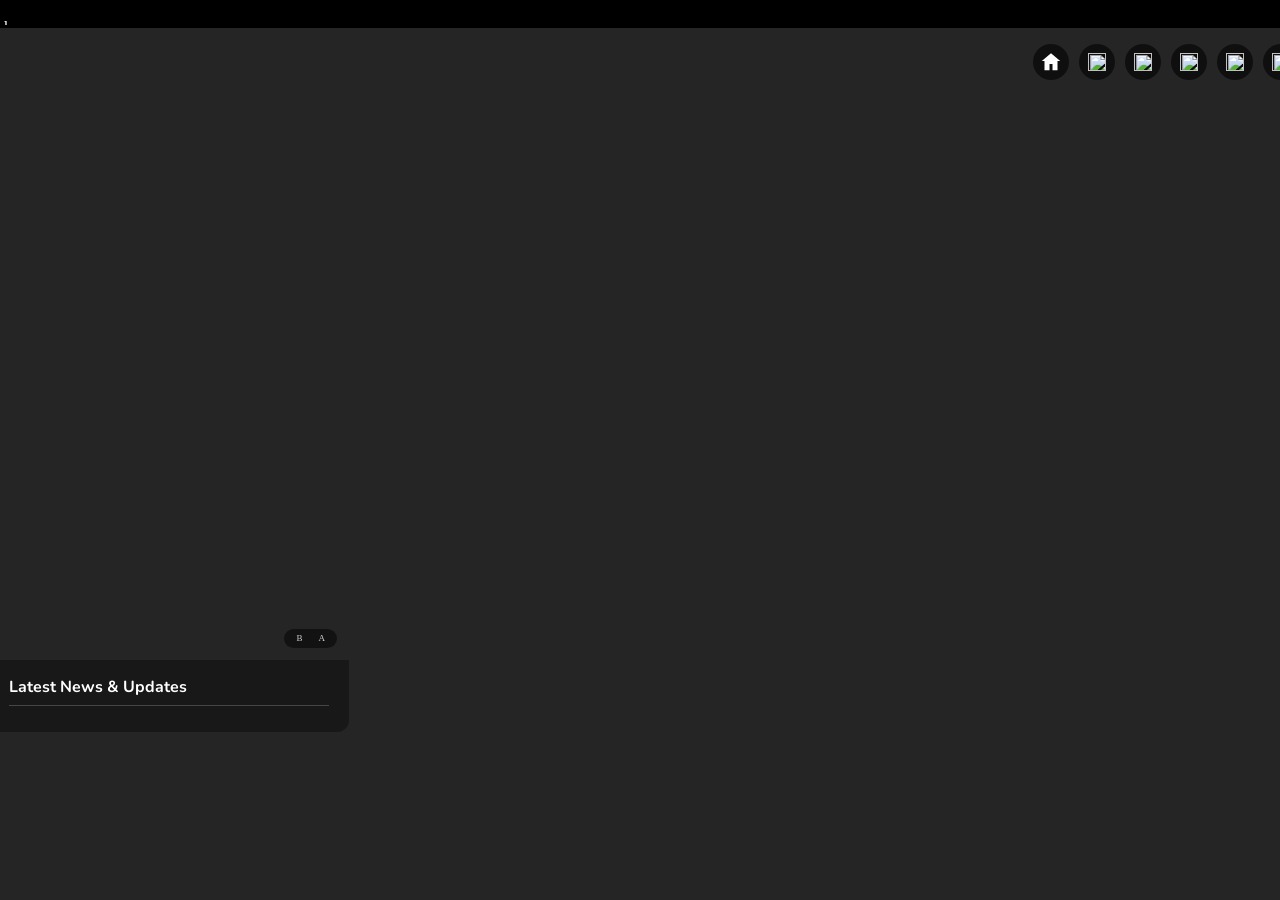
==== launcher.html @ cca45ebf "Add divider under news title and enlarge list typography Co-Authored-By: Claude Fable 5 <noreply@ant" ====
<!DOCTYPE html>
<html lang="en">

<head>
    <meta charset="utf-8" />
    <meta http-equiv="X-UA-Compatible" content="IE=edge" />
    <meta name="viewport" content="width=device-width, initial-scale=1" />
    <title>Latale - The Call of The Godess</title>
    <!-- link css -->
    <link rel="stylesheet" href="https://cdnjs.cloudflare.com/ajax/libs/slick-carousel/1.5.9/slick.css" />
    <!-- <link
      rel="stylesheet"
      href="https://papayacdn.s3.amazonaws.com/static/assets/styles/latale-launcher.css?1"
    /> -->
    <link rel="stylesheet" href="./latale-launcher.css?9" />
    <!--https://papayacdn.s3.amazonaws.com/static/assets/styles/-->

    <!-- HTML5 Shim and Respond.js IE8 support of HTML5 elements and media queries -->
    <!-- WARNING: Respond.js doesn't work if you view the page via file:// -->
    <!--[if lt IE 9]>
            <script src="https://oss.maxcdn.com/libs/html5shiv/3.7.0/html5shiv.js"></script>
            <script src="https://oss.maxcdn.com/libs/respond.js/1.4.2/respond.min.js"></script>
        <![endif]-->

    <!-- Google tag (gtag.js) – 파파야 전체 사이트 공통 태그-->
    <script async src="https://www.googletagmanager.com/gtag/js?id=G-F7RRMGCSB1"></script>
    <script>
        window.dataLayer = window.dataLayer || [];
        function gtag() {
            dataLayer.push(arguments);
        }
        gtag('js', new Date());

        gtag('config', 'G-F7RRMGCSB1');
    </script>

    <!-- Google Tag Manager – 개별 테그 라테일-->
    <script>
        (function (w, d, s, l, i) {
            w[l] = w[l] || [];
            w[l].push({ 'gtm.start': new Date().getTime(), event: 'gtm.js' });
            var f = d.getElementsByTagName(s)[0],
                j = d.createElement(s),
                dl = l != 'dataLayer' ? '&l=' + l : '';
            j.async = true;
            j.src = 'https://www.googletagmanager.com/gtm.js?id=' + i + dl;
            f.parentNode.insertBefore(j, f);
        })(window, document, 'script', 'dataLayer', 'GTM-5D5G28H');
    </script>
    <!-- End Google Tag Manager -->
</head>

<body id="banner" oncontextmenu="return false">
    <!-- Google Tag Manager (noscript) -->
    <noscript><iframe src="https://www.googletagmanager.com/ns.html?id=GTM-5D5G28H" height="0" width="0"
            style="display: none; visibility: hidden"></iframe></noscript>
    <!-- End Google Tag Manager (noscript) -->

    <div class="la-launcher">
        <!-- launcher header : 28px black bar + logo -->
        <div class="la-header">
            <a href="https://latale.papayaplay.com/latale.do" target="_blank" class="la-logo"
                title="LaTale Official Site">
                <img src="https://static.papayaplay.com/static/assets/images/latale/renewal/common/lt_logo.png"
                    alt="LaTale" />
            </a>
        </div>

        <!-- home, sns icons -->
        <div class="la-sns">
            <a href="https://latale.papayaplay.com/latale.do" title="Home" target="_blank"
                class="sns-icon home-icon-wrapper">
                <svg class="home-icon" xmlns="http://www.w3.org/2000/svg" viewBox="0 0 24 24">
                    <path d="M12 3.2 2.8 11h2.7v9.3h5V14h3v6.3h5V11h2.7L12 3.2z" />
                </svg>
            </a>
            <a href="https://www.facebook.com/latalena/" title="Facebook" target="_blank"
                class="sns-icon fb-icon-wrapper">
                <img src="https://static.papayaplay.com/static/assets/images/latale/renewal/common/icon_fb.png"
                    class="fb-icon" />
            </a>
            <a href="https://www.instagram.com/lataleofficial/" title="Instagram" target="_blank"
                class="sns-icon insta-icon-wrapper">
                <img src="https://static.papayaplay.com/static/assets/images/latale/renewal/common/icon_insta.png"
                    class="insta-icon" />
            </a>
            <a href="https://www.youtube.com/user/lataletube" title="Youtube" target="_blank"
                class="sns-icon yt-icon-wrapper">
                <img src="https://static.papayaplay.com/static/assets/images/latale/renewal/common/icon_yt.png"
                    class="yt-icon" />
            </a>
            <a href="https://www.twitter.com/papaya_latale" title="Twitter" target="_blank"
                class="sns-icon twitter-icon-wrapper">
                <img src="https://static.papayaplay.com/static/assets/images/latale/renewal/common/icon_twitter.png"
                    class="twitter-icon" />
            </a>
            <a href="https://discord.com/invite/latalena" title="Discord" target="_blank"
                class="sns-icon discord-icon-wrapper">
                <img src="https://static.papayaplay.com/static/assets/images/latale/renewal/common/icon_discord.png"
                    class="discord-icon" />
            </a>
        </div>

        <div class="la-container">
            <div class="la-left">
                <div class="sl-cont"></div>
                <div class="sl-pager">
                    <button type="button" class="pager-prev la-icon-chevron-l"></button>
                    <span class="pager-count"></span>
                    <button type="button" class="pager-next la-icon-chevron-r"></button>
                </div>
            </div>
            <div class="la-right">
                <!-- 리스트 상단 배너 영역 : 개편 레이아웃에서 미사용, 임시 숨김처리
                <div class="la-right-top">
                    <div class="last-cont"></div>
                </div>
                -->
                <div class="la-right-bt">
                    <div class="la-new-cont">
                        <h1 class="title">Latest News & Updates</h1>
                        <ul class="news-ul"></ul>
                    </div>
                </div>
            </div>
        </div>
    </div>
    <script src="https://ajax.googleapis.com/ajax/libs/jquery/2.1.4/jquery.min.js"></script>
    <script src="https://cdnjs.cloudflare.com/ajax/libs/slick-carousel/1.5.9/slick.js"></script>
    <script src="https://cdnjs.cloudflare.com/ajax/libs/moment.js/2.10.6/moment.js"></script>
    <script>
        //11
        $(document).ready(function () {
            var querystring = location.search;
            console.log(querystring);

            if (querystring === '?lang=en') {
                getHomeBanner('en');
                getBanners('en');
                getNotification('en');
                // getLastNews('en'); // 리스트 상단 배너 미사용으로 임시 비활성화
            } else if (querystring === '?lang=de') {
                getHomeBanner('de');
                getBanners('de');
                getNotification('de');
                // getLastNews('en'); // 리스트 상단 배너 미사용으로 임시 비활성화
            } else if (querystring === '?lang=fr') {
                getHomeBanner('fr');
                getBanners('fr');
                getNotification('fr');
                // getLastNews('en'); // 리스트 상단 배너 미사용으로 임시 비활성화
            } else if (querystring === '?lang=pt') {
                getHomeBanner('pt');
                getBanners('pt');
                getNotification('pt');
                // getLastNews('en'); // 리스트 상단 배너 미사용으로 임시 비활성화
            } else {
                getHomeBanner('en');
                getBanners('en');
                getNotification('en');
                // getLastNews('en'); // 리스트 상단 배너 미사용으로 임시 비활성화
            }

            function getHomeBanner(lang) {
                $.ajax({
                    url: 'https://io.papayaplay.com/json.do?callback=?',
                    type: 'GET',
                    data: {
                        cm: 'Service.Board.GetBanner',
                        groupid: 25,
                        language: lang,
                    },
                    crossDomain: true,
                    dataType: 'json',
                })
                    .done(function (data) {
                        var code = data.ResultCode[0].Code;
                        console.log(data);

                        if (code == '10000') {
                            if (data.BannerList && data.BannerList.length > 0) {
                                // 업데이트 배너가 오래된 순으로 쌓여있어 마지막 항목이 최신
                                var lastBanner = data.BannerList[data.BannerList.length - 1];
                                $('.la-launcher').css('background-image', 'url(' + lastBanner.ImgUrl1 + ')');
                            }
                        } else {
                            //alert("Error Code: " + code);
                        }
                    })
                    .fail(function () {
                        console.log('error');
                    })
                    .always(function () {
                        console.log('complete');
                    });
            }

            function getBanners(lang) {
                $.ajax({
                    url: 'https://io.papayaplay.com/json.do?callback=?',
                    type: 'GET',
                    data: {
                        cm: 'Service.Board.GetBanner',
                        groupid: 10,
                        language: lang,
                    },
                    crossDomain: true,
                    dataType: 'json',
                })
                    .done(function (data) {
                        var code = data.ResultCode[0].Code;
                        console.log(data);
                        if (code == '10000') {
                            $.each(data.BannerList, function (index, item) {
                                item.ReleaseDate = moment(item.ReleaseDate).format('MMM Do, YYYY');
                                $('.sl-cont').append(
                                    '<div class="sl-item" style="background-image: url(' +
                                    item.ImgUrl1 +
                                    ')">' +
                                    '<a href="' +
                                    item.TargetUrl1 +
                                    '" target="_blank">' +
                                    '<div class="con-top"></div>' +
                                    '<div class="con-bt"></div>' +
                                    '</a>' +
                                    '</div>'
                                );
                            });

                            $('.sl-cont').on('init afterChange', function (event, slick, currentSlide) {
                                var current = (currentSlide || 0) + 1;
                                $('.sl-pager .pager-count').text(current + ' / ' + slick.slideCount);
                            });

                            $('.sl-cont').slick({
                                infinite: true,
                                slidesToShow: 1,
                                slidesToScroll: 1,
                                autoplay: true,
                                arrows: false,
                            });

                            $('.sl-pager .pager-prev').on('click', function () {
                                $('.sl-cont').slick('slickPrev');
                            });

                            $('.sl-pager .pager-next').on('click', function () {
                                $('.sl-cont').slick('slickNext');
                            });
                        } else {
                            //alert("Error Code: " + code);
                        }
                    })
                    .fail(function () {
                        console.log('error');
                    })
                    .always(function () {
                        console.log('complete');
                    });
            }

            function getLastNews(lang) {
                $.ajax({
                    url: 'https://io.papayaplay.com/json.do?callback=?',
                    type: 'GET',
                    data: {
                        cm: 'Service.Board.GetBanner',
                        groupid: 11,
                        language: lang,
                    },
                    crossDomain: true,
                    dataType: 'json',
                })
                    .done(function (data) {
                        var code = data.ResultCode[0].Code;
                        console.log(data);

                        if (code == '10000') {
                            $.each(data.BannerList, function (index, item) {
                                item.ReleaseDate = moment(item.ReleaseDate).format('MMM Do, YYYY');
                                $('.last-cont').append(
                                    '<div class="sl-item" style="background-image: url(' +
                                    item.ImgUrl1 +
                                    ')">' +
                                    '<a href="' +
                                    item.TargetUrl1 +
                                    '" target="_blank">' +
                                    '<div class="con-top"></div>' +
                                    '<div class="con-bt"></div>' +
                                    '</a>' +
                                    '</div>'
                                );
                            });
                        } else {
                            //alert("Error Code: " + code);
                        }
                    })
                    .fail(function () {
                        console.log('error');
                    })
                    .always(function () {
                        console.log('complete');
                    });
            }

            function getNotification(lang) {
                $.ajax({
                    url: 'https://io.papayaplay.com/json.do?callback=?',
                    type: 'GET',
                    data: {
                        cm: 'Account.User.GetPublicNotificationRecent',
                        serviceid1: 4,
                        serviceid2: 4,
                        language: lang,
                        itemcount: 5,
                    },
                    crossDomain: true,
                    dataType: 'json',
                })
                    .done(function (data) {
                        console.log(data);
                        var code = data.ResultCode[0].Code;

                        if (code == '10000') {
                            $.each(data.NotificationList, function (index, val) {
                                var url =
                                    'http://www.papayaplay.com/portal.do?tp=messages&amp;sid=4&amp;dataid=' +
                                    val.NotificationID;
                                $('.news-ul').append(
                                    '<li><a href="' + url + '" target="_blank">' + val.Title + '</a></li>'
                                );
                            });
                        } else {
                            //alert("Error Code: " + code);
                        }
                    })
                    .fail(function () {
                        console.log('error');
                    });
            }
        });
    </script>
</body>

</html>
---- latale-launcher.css ----
@import url(https://fonts.googleapis.com/css?family=Nunito:100,200,300,400,600,700,800|El+Messiri:100,200,300,600);
/* line 1, Users/pangjaehoon/Documents/Vertigo-workspace/Launchers/launcher/latale/sass/latale-launcher.scss */
html,
body,
div,
span,
applet,
object,
iframe,
h1,
h2,
h3,
h4,
h5,
h6,
p,
blockquote,
pre,
a,
abbr,
acronym,
address,
big,
cite,
code,
del,
dfn,
em,
img,
ins,
kbd,
q,
s,
samp,
small,
strike,
strong,
sub,
sup,
tt,
var,
b,
u,
i,
center,
dl,
dt,
dd,
ol,
ul,
li,
fieldset,
form,
label,
legend,
table,
caption,
tbody,
tfoot,
thead,
tr,
th,
td,
article,
aside,
canvas,
details,
embed,
figure,
figcaption,
footer,
header,
hgroup,
menu,
nav,
output,
ruby,
section,
summary,
time,
mark,
audio,
video {
    margin: 0;
    padding: 0;
    border: 0;
    font-size: 100%;
    font: inherit;
    vertical-align: baseline;
}

/* HTML5 display-role reset for older browsers */
/* line 23, Users/pangjaehoon/Documents/Vertigo-workspace/Launchers/launcher/latale/sass/latale-launcher.scss */
article,
aside,
details,
figcaption,
figure,
footer,
header,
hgroup,
menu,
nav,
section {
    display: block;
}

/* line 28, Users/pangjaehoon/Documents/Vertigo-workspace/Launchers/launcher/latale/sass/latale-launcher.scss */
body {
    line-height: 1;
}

/* line 32, Users/pangjaehoon/Documents/Vertigo-workspace/Launchers/launcher/latale/sass/latale-launcher.scss */
ol,
ul {
    list-style: none;
}

/* line 36, Users/pangjaehoon/Documents/Vertigo-workspace/Launchers/launcher/latale/sass/latale-launcher.scss */
blockquote,
q {
    quotes: none;
}

/* line 40, Users/pangjaehoon/Documents/Vertigo-workspace/Launchers/launcher/latale/sass/latale-launcher.scss */
blockquote:before,
blockquote:after,
q:before,
q:after {
    content: '';
    content: none;
}

/* line 46, Users/pangjaehoon/Documents/Vertigo-workspace/Launchers/launcher/latale/sass/latale-launcher.scss */
table {
    border-collapse: collapse;
    border-spacing: 0;
}

@font-face {
    font-family: 'La Tale Official';
    src: url('https://papayacdn.s3.amazonaws.com/static/assets/styles/fonts/La-Tale-Official.eot');
    src: url('https://papayacdn.s3.amazonaws.com/static/assets/styles/fonts/La-Tale-Official.eot?#iefix')
            format('embedded-opentype'),
        url('https://papayacdn.s3.amazonaws.com/static/assets/styles/fonts/La-Tale-Official.woff') format('woff'),
        url('https://papayacdn.s3.amazonaws.com/static/assets/styles/fonts/La-Tale-Official.ttf') format('truetype'),
        url('https://papayacdn.s3.amazonaws.com/static/assets/styles/fonts/La-Tale-Official.svg#La-Tale-Official')
            format('svg');
    font-weight: normal;
    font-style: normal;
}

/* line 68, Users/pangjaehoon/Documents/Vertigo-workspace/Launchers/launcher/latale/sass/latale-launcher.scss */
[class*='la-icon-']:before {
    display: inline-block;
    font-family: 'La Tale Official';
    font-style: normal;
    font-weight: normal;
    line-height: 1;
    -webkit-font-smoothing: antialiased;
    -moz-osx-font-smoothing: grayscale;
}

/* line 78, Users/pangjaehoon/Documents/Vertigo-workspace/Launchers/launcher/latale/sass/latale-launcher.scss */
.la-icon-chevron-r:before {
    content: '\0041';
}

/* line 82, Users/pangjaehoon/Documents/Vertigo-workspace/Launchers/launcher/latale/sass/latale-launcher.scss */
.la-icon-chevron-l:before {
    content: '\0042';
}

/* line 86, Users/pangjaehoon/Documents/Vertigo-workspace/Launchers/launcher/latale/sass/latale-launcher.scss */
.la-icon-arrowb:before {
    content: '\0043';
}

/* line 90, Users/pangjaehoon/Documents/Vertigo-workspace/Launchers/launcher/latale/sass/latale-launcher.scss */
.la-icon-arrow1:before {
    content: '\0044';
}

/* line 94, Users/pangjaehoon/Documents/Vertigo-workspace/Launchers/launcher/latale/sass/latale-launcher.scss */
.la-icon-download-now:before {
    content: '\0045';
}

/* line 98, Users/pangjaehoon/Documents/Vertigo-workspace/Launchers/launcher/latale/sass/latale-launcher.scss */
.la-icon-mouse-down:before {
    content: '\0046';
}

/* line 102, Users/pangjaehoon/Documents/Vertigo-workspace/Launchers/launcher/latale/sass/latale-launcher.scss */
#banner .la-container .la-left .sl-cont .slick-prev,
#banner .la-container .la-left .sl-cont .slick-next {
    font-size: 0;
    line-height: 0;
    background-color: transparent;
    border: none;
    outline: none;
}

/* line 110, Users/pangjaehoon/Documents/Vertigo-workspace/Launchers/launcher/latale/sass/latale-launcher.scss */
.loader {
    position: absolute;
    left: 0;
    right: 0;
    top: 50%;
    z-index: 3000;
    margin: auto;
    border-top: 1.1em solid rgba(255, 255, 255, 0.2);
    border-right: 1.1em solid rgba(255, 255, 255, 0.2);
    border-bottom: 1.1em solid rgba(255, 255, 255, 0.2);
    border-left: 1.1em solid #ffffff;
    -webkit-transform: translateZ(0);
    transform: translateZ(0);
    -webkit-animation: load8 1.1s infinite linear;
    animation: load8 1.1s infinite linear;
}

/* line 128, Users/pangjaehoon/Documents/Vertigo-workspace/Launchers/launcher/latale/sass/latale-launcher.scss */
#banner .la-container .la-left .sl-cont .sl-item a .con-top,
#banner .la-container .la-right .la-right-top .last-cont .sl-item a .con-top {
    color: #ffffff;
    font-family: 'Nunito', sans-serif;
    font-size: 11px;
    font-weight: bold;
    letter-spacing: 1px;
    line-height: 11px;
    text-transform: uppercase;
}

/* line 138, Users/pangjaehoon/Documents/Vertigo-workspace/Launchers/launcher/latale/sass/latale-launcher.scss */
#banner .la-container .la-left .sl-cont .sl-item a .con-bt .title,
#banner .la-container .la-right .la-right-top .last-cont .sl-item a .con-bt .title {
    color: #ffffff;
    font-family: 'El Messiri', sans-serif;
    font-size: 18px;
    font-weight: bold;
    line-height: 22px;
}

/* line 146, Users/pangjaehoon/Documents/Vertigo-workspace/Launchers/launcher/latale/sass/latale-launcher.scss */
#banner .la-container .la-left .sl-cont .sl-item a .con-bt .date,
#banner .la-container .la-right .la-right-top .last-cont .sl-item a .con-bt .date {
    color: #ffffff;
    font-family: 'Nunito', sans-serif;
    font-size: 12px;
    line-height: 12px;
    font-weight: 100;
}

/* line 154, Users/pangjaehoon/Documents/Vertigo-workspace/Launchers/launcher/latale/sass/latale-launcher.scss */
a {
    text-decoration: none;
    color: white;
}
/* line 157, Users/pangjaehoon/Documents/Vertigo-workspace/Launchers/launcher/latale/sass/latale-launcher.scss */
a:hover {
    color: #fedb17;
}

/* line 162, Users/pangjaehoon/Documents/Vertigo-workspace/Launchers/launcher/latale/sass/latale-launcher.scss */
#banner {
    background-color: #252525;
    height: 100vh;
    display: -webkit-box;
    display: -ms-flexbox;
    display: flex;
    -webkit-box-pack: center;
    -ms-flex-pack: center;
    justify-content: center;
    -webkit-box-align: start;
    -ms-flex-align: start;
    align-items: flex-start;
}
/* launcher fixed area : 1366 x 768 */
#banner .la-launcher {
    background-color: #252525;
    background-size: cover;
    background-position: center;
    background-repeat: no-repeat;
    position: relative;
    width: 1366px;
    height: 768px;
    overflow: hidden;
    -ms-flex-negative: 0;
    flex-shrink: 0;
}
/* launcher header : 28px black bar + logo */
#banner .la-header {
    position: absolute;
    top: 0;
    left: 0;
    right: 0;
    z-index: 10;
    height: 28px;
    background-color: #000000;
    padding: 0 14px;
    display: -webkit-box;
    display: -ms-flexbox;
    display: flex;
    -webkit-box-align: center;
    -ms-flex-align: center;
    align-items: center;
}
#banner .la-header .la-logo img {
    width: 38px;
    height: 21px;
    display: block;
}
/* home, sns icons */
#banner .la-sns {
    position: absolute;
    top: 44px;
    right: 24px;
    z-index: 10;
    display: -webkit-box;
    display: -ms-flexbox;
    display: flex;
    -webkit-box-align: center;
    -ms-flex-align: center;
    align-items: center;
}
#banner .la-sns .sns-icon {
    width: 36px;
    height: 36px;
    margin-left: 10px;
    border-radius: 50%;
    background-color: rgba(0, 0, 0, 0.6);
    display: -webkit-box;
    display: -ms-flexbox;
    display: flex;
    -webkit-box-pack: center;
    -ms-flex-pack: center;
    justify-content: center;
    -webkit-box-align: center;
    -ms-flex-align: center;
    align-items: center;
    transition: all 0.3s;
}
#banner .la-sns .sns-icon:hover {
    background-color: rgba(0, 0, 0, 0.9);
}
#banner .la-sns .sns-icon img {
    width: 18px;
    height: 18px;
}
#banner .la-sns .sns-icon .home-icon {
    width: 24px;
    height: 24px;
    fill: #ffffff;
}
/* line 167, Users/pangjaehoon/Documents/Vertigo-workspace/Launchers/launcher/latale/sass/latale-launcher.scss */
#banner .la-container {
    position: absolute;
    left: 32px;
    bottom: 36px;
    width: 360px;
    display: -webkit-box;
    display: -ms-flexbox;
    display: flex;
    -webkit-box-align: start;
    -ms-flex-align: start;
    align-items: flex-start;
    -webkit-box-pack: start;
    -ms-flex-pack: start;
    justify-content: flex-start;
    -webkit-box-orient: vertical;
    -webkit-box-direction: normal;
    -ms-flex-direction: column;
    flex-direction: column;
}
/* line 173, Users/pangjaehoon/Documents/Vertigo-workspace/Launchers/launcher/latale/sass/latale-launcher.scss */
#banner .la-container .la-left {
    position: relative;
}
#banner .la-container .la-left .sl-cont {
    width: 360px;
    border-radius: 12px 12px 0 0;
    overflow: hidden;
}
#banner .la-container .la-left .sl-pager {
    position: absolute;
    right: 12px;
    bottom: 12px;
    z-index: 2;
    padding: 5px 8px;
    border-radius: 12px;
    background-color: rgba(0, 0, 0, 0.5);
    color: #ffffff;
    font-family: 'Nunito', sans-serif;
    font-size: 12px;
    line-height: 12px;
    display: -webkit-box;
    display: -ms-flexbox;
    display: flex;
    -webkit-box-align: center;
    -ms-flex-align: center;
    align-items: center;
}
#banner .la-container .la-left .sl-pager .pager-prev,
#banner .la-container .la-left .sl-pager .pager-next {
    font-size: 0;
    line-height: 0;
    padding: 0 4px;
    background-color: transparent;
    border: none;
    outline: none;
    color: rgba(255, 255, 255, 0.8);
    cursor: pointer;
    transition: all 0.3s;
}
#banner .la-container .la-left .sl-pager .pager-prev:hover,
#banner .la-container .la-left .sl-pager .pager-next:hover {
    color: #fedb17;
}
#banner .la-container .la-left .sl-pager .pager-prev:before,
#banner .la-container .la-left .sl-pager .pager-next:before {
    font-size: 9px;
}
#banner .la-container .la-left .sl-pager .pager-count {
    padding: 0 4px;
    letter-spacing: 1px;
}
/* line 176, Users/pangjaehoon/Documents/Vertigo-workspace/Launchers/launcher/latale/sass/latale-launcher.scss */
#banner .la-container .la-left .sl-cont .sl-item {
    background-size: cover;
    background-position: center;
}
/* line 179, Users/pangjaehoon/Documents/Vertigo-workspace/Launchers/launcher/latale/sass/latale-launcher.scss */
#banner .la-container .la-left .sl-cont .sl-item a {
    height: 274px;
    width: 360px;
    display: -webkit-box;
    display: -ms-flexbox;
    display: flex;
    -webkit-box-align: start;
    -ms-flex-align: start;
    align-items: flex-start;
    -webkit-box-pack: justify;
    -ms-flex-pack: justify;
    justify-content: space-between;
    -webkit-box-orient: vertical;
    -webkit-box-direction: normal;
    -ms-flex-direction: column;
    flex-direction: column;
}
/* line 186, Users/pangjaehoon/Documents/Vertigo-workspace/Launchers/launcher/latale/sass/latale-launcher.scss */
#banner .la-container .la-left .sl-cont .sl-item a .con-top {
    padding-top: 10px;
    padding-left: 10px;
    width: 100%;
}
/* line 193, Users/pangjaehoon/Documents/Vertigo-workspace/Launchers/launcher/latale/sass/latale-launcher.scss */
#banner .la-container .la-left .sl-cont .sl-item a .con-bt {
    width: 360px;
    background-color: rgba(0, 0, 0, 0.7);
}
/* line 197, Users/pangjaehoon/Documents/Vertigo-workspace/Launchers/launcher/latale/sass/latale-launcher.scss */
#banner .la-container .la-left .sl-cont .sl-item a .con-bt .title {
    padding-top: 10px;
    padding-right: 10px;
    padding-left: 10px;
    padding-bottom: 2px;
    overflow: hidden;
    text-overflow: ellipsis;
    white-space: nowrap;
}
/* line 207, Users/pangjaehoon/Documents/Vertigo-workspace/Launchers/launcher/latale/sass/latale-launcher.scss */
#banner .la-container .la-left .sl-cont .sl-item a .con-bt .date {
    padding-top: 2px;
    padding-right: 10px;
    padding-left: 10px;
    padding-bottom: 10px;
}
/* line 217, Users/pangjaehoon/Documents/Vertigo-workspace/Launchers/launcher/latale/sass/latale-launcher.scss */
#banner .la-container .la-left .sl-cont .slick-prev {
    position: absolute;
    left: 2%;
    top: 40%;
    z-index: 2;
    height: 100px;
    color: rgba(255, 255, 255, 0.7);
}
/* line 225, Users/pangjaehoon/Documents/Vertigo-workspace/Launchers/launcher/latale/sass/latale-launcher.scss */
#banner .la-container .la-left .sl-cont .slick-prev:hover {
    color: #fedb17;
}
/* line 228, Users/pangjaehoon/Documents/Vertigo-workspace/Launchers/launcher/latale/sass/latale-launcher.scss */
#banner .la-container .la-left .sl-cont .slick-prev:before {
    font-family: 'La Tale Official';
    content: '\0044';
    font-size: 30px;
    transition: all 0.5s;
}
/* line 236, Users/pangjaehoon/Documents/Vertigo-workspace/Launchers/launcher/latale/sass/latale-launcher.scss */
#banner .la-container .la-left .sl-cont .slick-next {
    position: absolute;
    right: 2%;
    top: 40%;
    z-index: 2;
    height: 100px;
    color: rgba(255, 255, 255, 0.7);
}
/* line 244, Users/pangjaehoon/Documents/Vertigo-workspace/Launchers/launcher/latale/sass/latale-launcher.scss */
#banner .la-container .la-left .sl-cont .slick-next:hover {
    color: #fedb17;
}
/* line 247, Users/pangjaehoon/Documents/Vertigo-workspace/Launchers/launcher/latale/sass/latale-launcher.scss */
#banner .la-container .la-left .sl-cont .slick-next:before {
    font-family: 'La Tale Official';
    content: '\0043';
    font-size: 30px;
    transition: all 0.5s;
}
/* line 256, Users/pangjaehoon/Documents/Vertigo-workspace/Launchers/launcher/latale/sass/latale-launcher.scss */
#banner .la-container .la-right {
    width: 360px;
    display: -webkit-box;
    display: -ms-flexbox;
    display: flex;
    -webkit-box-orient: vertical;
    -webkit-box-direction: normal;
    -ms-flex-direction: column;
    flex-direction: column;
}
/* line 261, Users/pangjaehoon/Documents/Vertigo-workspace/Launchers/launcher/latale/sass/latale-launcher.scss */
#banner .la-container .la-right .la-right-top .last-cont {
    width: 300px;
    border: 1px solid #373737;
}
/* line 264, Users/pangjaehoon/Documents/Vertigo-workspace/Launchers/launcher/latale/sass/latale-launcher.scss */
#banner .la-container .la-right .la-right-top .last-cont .sl-item {
    background-size: cover;
    background-position: center;
}
/* line 268, Users/pangjaehoon/Documents/Vertigo-workspace/Launchers/launcher/latale/sass/latale-launcher.scss */
#banner .la-container .la-right .la-right-top .last-cont .sl-item a {
    height: 228px;
    width: 300px;
    display: -webkit-box;
    display: -ms-flexbox;
    display: flex;
    -webkit-box-align: start;
    -ms-flex-align: start;
    align-items: flex-start;
    -webkit-box-pack: justify;
    -ms-flex-pack: justify;
    justify-content: space-between;
    -webkit-box-orient: vertical;
    -webkit-box-direction: normal;
    -ms-flex-direction: column;
    flex-direction: column;
}
/* line 275, Users/pangjaehoon/Documents/Vertigo-workspace/Launchers/launcher/latale/sass/latale-launcher.scss */
#banner .la-container .la-right .la-right-top .last-cont .sl-item a .con-top {
    padding: 10px;
    width: 218px;
    background: linear-gradient(to bottom, rgba(0, 0, 0, 0.6) 20%, transparent);
}
/* line 281, Users/pangjaehoon/Documents/Vertigo-workspace/Launchers/launcher/latale/sass/latale-launcher.scss */
#banner .la-container .la-right .la-right-top .last-cont .sl-item a .con-bt {
    width: 300px;
    background-color: rgba(0, 0, 0, 0.7);
}
/* line 284, Users/pangjaehoon/Documents/Vertigo-workspace/Launchers/launcher/latale/sass/latale-launcher.scss */
#banner .la-container .la-right .la-right-top .last-cont .sl-item a .con-bt .title {
    padding-top: 10px;
    padding-right: 10px;
    padding-left: 10px;
    padding-bottom: 2px;
    overflow: hidden;
    text-overflow: ellipsis;
    white-space: nowrap;
}
/* line 295, Users/pangjaehoon/Documents/Vertigo-workspace/Launchers/launcher/latale/sass/latale-launcher.scss */
#banner .la-container .la-right .la-right-top .last-cont .sl-item a .con-bt .date {
    padding-top: 2px;
    padding-right: 10px;
    padding-left: 10px;
    padding-bottom: 10px;
}
/* line 308, Users/pangjaehoon/Documents/Vertigo-workspace/Launchers/launcher/latale/sass/latale-launcher.scss */
#banner .la-container .la-right .la-right-bt .la-new-cont {
    padding: 14px 10px 18px;
    background-color: rgba(20, 20, 20, 0.75);
    border-radius: 0 0 12px 12px;
}
/* line 310, Users/pangjaehoon/Documents/Vertigo-workspace/Launchers/launcher/latale/sass/latale-launcher.scss */
#banner .la-container .la-right .la-right-bt .la-new-cont .title {
    color: #ffffff;
    font-family: 'Nunito', sans-serif;
    font-size: 16px;
    line-height: 16px;
    padding-top: 5px;
    padding-bottom: 10px;
    margin-left: 10px;
    margin-right: 10px;
    margin-bottom: 8px;
    border-bottom: 1px solid rgba(255, 255, 255, 0.2);
    font-weight: 700;
}
/* line 320, Users/pangjaehoon/Documents/Vertigo-workspace/Launchers/launcher/latale/sass/latale-launcher.scss */
#banner .la-container .la-right .la-right-bt .la-new-cont .news-ul {
    display: -webkit-box;
    display: -ms-flexbox;
    display: flex;
    -webkit-box-pack: center;
    -ms-flex-pack: center;
    justify-content: center;
    -webkit-box-align: start;
    -ms-flex-align: start;
    align-items: flex-start;
    -webkit-box-orient: vertical;
    -webkit-box-direction: normal;
    -ms-flex-direction: column;
    flex-direction: column;
    color: #cccccc;
    font-family: 'Nunito', sans-serif;
    font-size: 15px;
    line-height: 29px;
    list-style: none;
    font-weight: 400;
}
/* line 332, Users/pangjaehoon/Documents/Vertigo-workspace/Launchers/launcher/latale/sass/latale-launcher.scss */
#banner .la-container .la-right .la-right-bt .la-new-cont .news-ul li {
    padding-left: 10px;
    width: 100%;
    overflow: hidden;
    text-overflow: ellipsis;
    white-space: nowrap;
}
#banner .la-container .la-right .la-right-bt .la-new-cont .news-ul li a {
    color: #cccccc;
}
#banner .la-container .la-right .la-right-bt .la-new-cont .news-ul li a:hover {
    color: #fedb17;
}
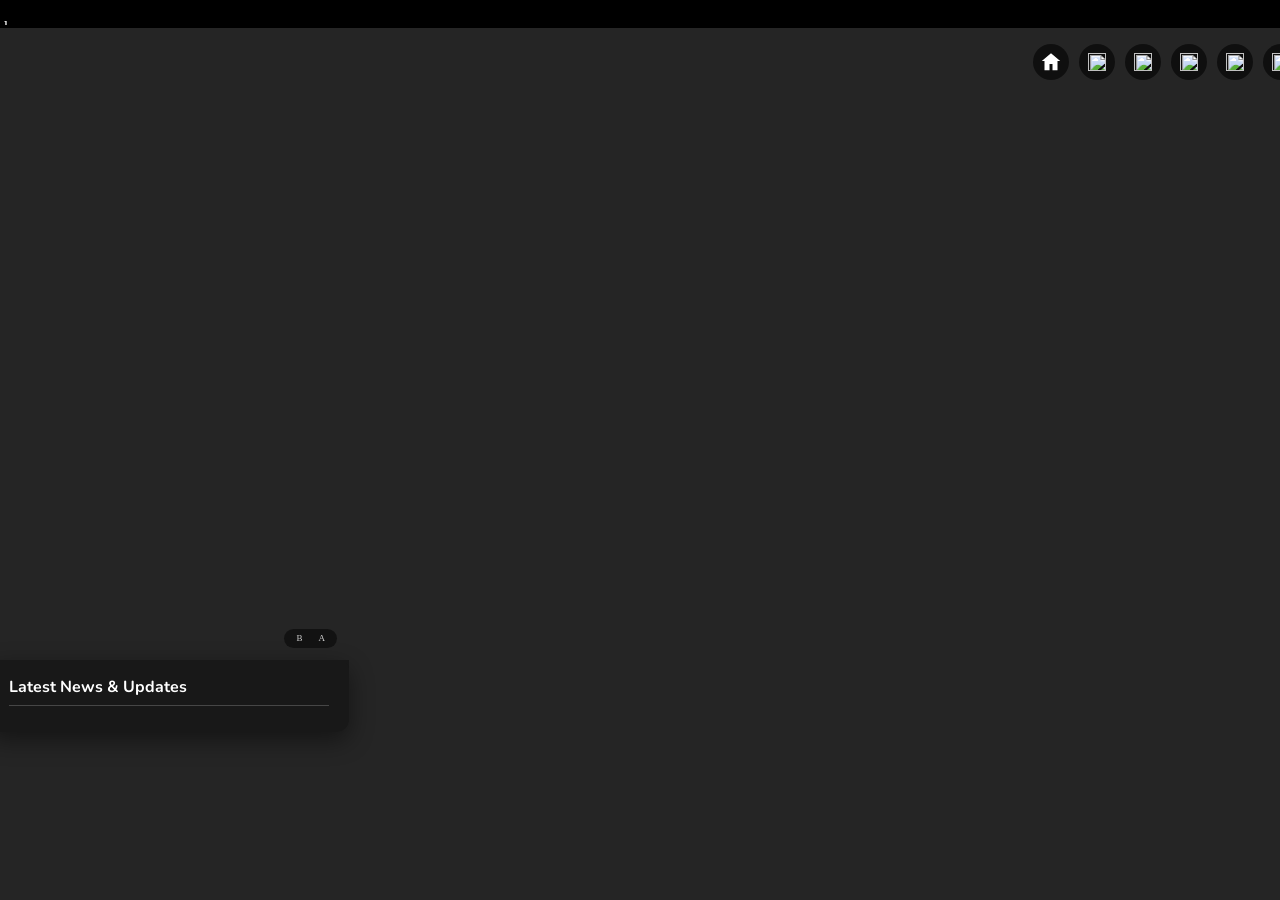
==== commit f4e52506: "Add notification type tag chips and panel drop shadow - Map NotificationType to Maintenance/General/" ====
--- a/launcher.html
+++ b/launcher.html
@@ -12,7 +12,7 @@
       rel="stylesheet"
       href="https://papayacdn.s3.amazonaws.com/static/assets/styles/latale-launcher.css?1"
     /> -->
-    <link rel="stylesheet" href="./latale-launcher.css?9" />
+    <link rel="stylesheet" href="./latale-launcher.css?10" />
     <!--https://papayacdn.s3.amazonaws.com/static/assets/styles/-->
 
     <!-- HTML5 Shim and Respond.js IE8 support of HTML5 elements and media queries -->
@@ -322,12 +322,19 @@
                         var code = data.ResultCode[0].Code;
 
                         if (code == '10000') {
+                            // NotificationType 태그 매핑 (portal.do?tp=messages 와 동일)
+                            var typeLabels = { 1: 'Maintenance', 2: 'General', 3: 'Emergency' };
+
                             $.each(data.NotificationList, function (index, val) {
                                 var url =
                                     'http://www.papayaplay.com/portal.do?tp=messages&amp;sid=4&amp;dataid=' +
                                     val.NotificationID;
+                                var tag = typeLabels[val.NotificationType] || 'Notice';
                                 $('.news-ul').append(
-                                    '<li><a href="' + url + '" target="_blank">' + val.Title + '</a></li>'
+                                    '<li><a href="' + url + '" target="_blank">' +
+                                    '<span class="news-tag">' + tag + '</span>' +
+                                    val.Title +
+                                    '</a></li>'
                                 );
                             });
                         } else {
--- a/latale-launcher.css
+++ b/latale-launcher.css
@@ -358,6 +358,8 @@
     left: 32px;
     bottom: 36px;
     width: 360px;
+    border-radius: 12px;
+    box-shadow: 0 8px 24px rgba(0, 0, 0, 0.45);
     display: -webkit-box;
     display: -ms-flexbox;
     display: flex;
@@ -638,3 +640,16 @@
 #banner .la-container .la-right .la-right-bt .la-new-cont .news-ul li a:hover {
     color: #fedb17;
 }
+#banner .la-container .la-right .la-right-bt .la-new-cont .news-ul li .news-tag {
+    display: inline-block;
+    min-width: 76px;
+    margin-right: 8px;
+    padding: 0 8px;
+    border: 1px solid rgba(255, 255, 255, 0.5);
+    border-radius: 9px;
+    color: #cccccc;
+    font-size: 11px;
+    line-height: 17px;
+    text-align: center;
+    vertical-align: 1px;
+}
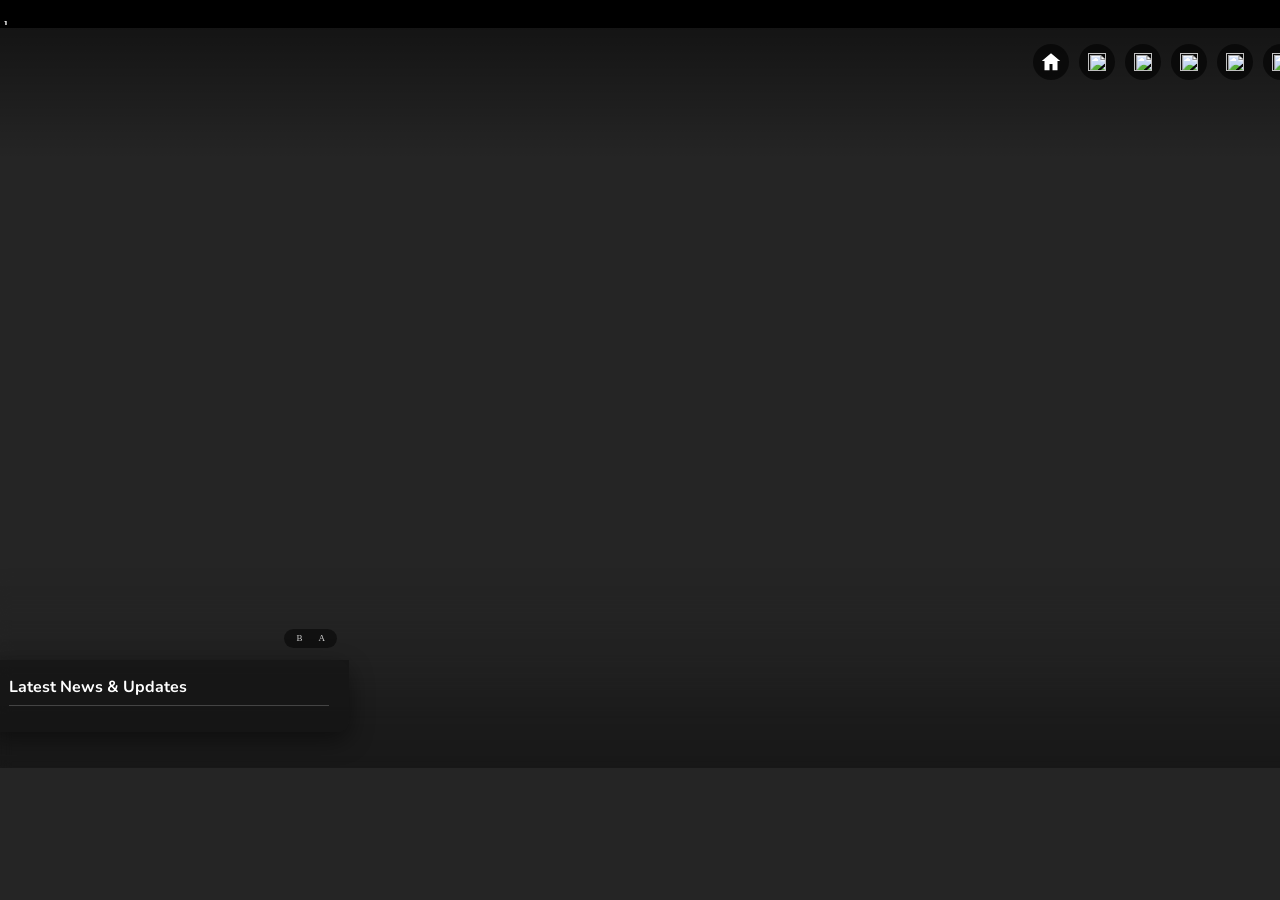
==== commit fb54c4b6: "Add background overlays: top darkening gradient, bottom progressive blur Top 160px gets a subtle dar" ====
--- a/launcher.html
+++ b/launcher.html
@@ -12,7 +12,7 @@
       rel="stylesheet"
       href="https://papayacdn.s3.amazonaws.com/static/assets/styles/latale-launcher.css?1"
     /> -->
-    <link rel="stylesheet" href="./latale-launcher.css?10" />
+    <link rel="stylesheet" href="./latale-launcher.css?12" />
     <!--https://papayacdn.s3.amazonaws.com/static/assets/styles/-->
 
     <!-- HTML5 Shim and Respond.js IE8 support of HTML5 elements and media queries -->
@@ -167,7 +167,7 @@
                     type: 'GET',
                     data: {
                         cm: 'Service.Board.GetBanner',
-                        groupid: 25,
+                        groupid: 58,
                         language: lang,
                     },
                     crossDomain: true,
@@ -322,19 +322,12 @@
                         var code = data.ResultCode[0].Code;
 
                         if (code == '10000') {
-                            // NotificationType 태그 매핑 (portal.do?tp=messages 와 동일)
-                            var typeLabels = { 1: 'Maintenance', 2: 'General', 3: 'Emergency' };
-
                             $.each(data.NotificationList, function (index, val) {
                                 var url =
                                     'http://www.papayaplay.com/portal.do?tp=messages&amp;sid=4&amp;dataid=' +
                                     val.NotificationID;
-                                var tag = typeLabels[val.NotificationType] || 'Notice';
                                 $('.news-ul').append(
-                                    '<li><a href="' + url + '" target="_blank">' +
-                                    '<span class="news-tag">' + tag + '</span>' +
-                                    val.Title +
-                                    '</a></li>'
+                                    '<li><a href="' + url + '" target="_blank">' + val.Title + '</a></li>'
                                 );
                             });
                         } else {
--- a/latale-launcher.css
+++ b/latale-launcher.css
@@ -288,6 +288,33 @@
     -ms-flex-negative: 0;
     flex-shrink: 0;
 }
+/* 배경 상단 어둡게 / 하단 점진 블러 오버레이 */
+#banner .la-launcher:before {
+    content: '';
+    position: absolute;
+    top: 0;
+    left: 0;
+    right: 0;
+    height: 160px;
+    background: linear-gradient(to bottom, rgba(0, 0, 0, 0.55), transparent);
+    z-index: 1;
+    pointer-events: none;
+}
+#banner .la-launcher:after {
+    content: '';
+    position: absolute;
+    left: 0;
+    right: 0;
+    bottom: 0;
+    height: 200px;
+    background: linear-gradient(to bottom, transparent, rgba(0, 0, 0, 0.35));
+    -webkit-backdrop-filter: blur(6px);
+    backdrop-filter: blur(6px);
+    -webkit-mask-image: linear-gradient(to bottom, transparent, #000000 75%);
+    mask-image: linear-gradient(to bottom, transparent, #000000 75%);
+    z-index: 1;
+    pointer-events: none;
+}
 /* launcher header : 28px black bar + logo */
 #banner .la-header {
     position: absolute;
@@ -357,6 +384,7 @@
     position: absolute;
     left: 32px;
     bottom: 36px;
+    z-index: 2;
     width: 360px;
     border-radius: 12px;
     box-shadow: 0 8px 24px rgba(0, 0, 0, 0.45);
@@ -640,16 +668,3 @@
 #banner .la-container .la-right .la-right-bt .la-new-cont .news-ul li a:hover {
     color: #fedb17;
 }
-#banner .la-container .la-right .la-right-bt .la-new-cont .news-ul li .news-tag {
-    display: inline-block;
-    min-width: 76px;
-    margin-right: 8px;
-    padding: 0 8px;
-    border: 1px solid rgba(255, 255, 255, 0.5);
-    border-radius: 9px;
-    color: #cccccc;
-    font-size: 11px;
-    line-height: 17px;
-    text-align: center;
-    vertical-align: 1px;
-}
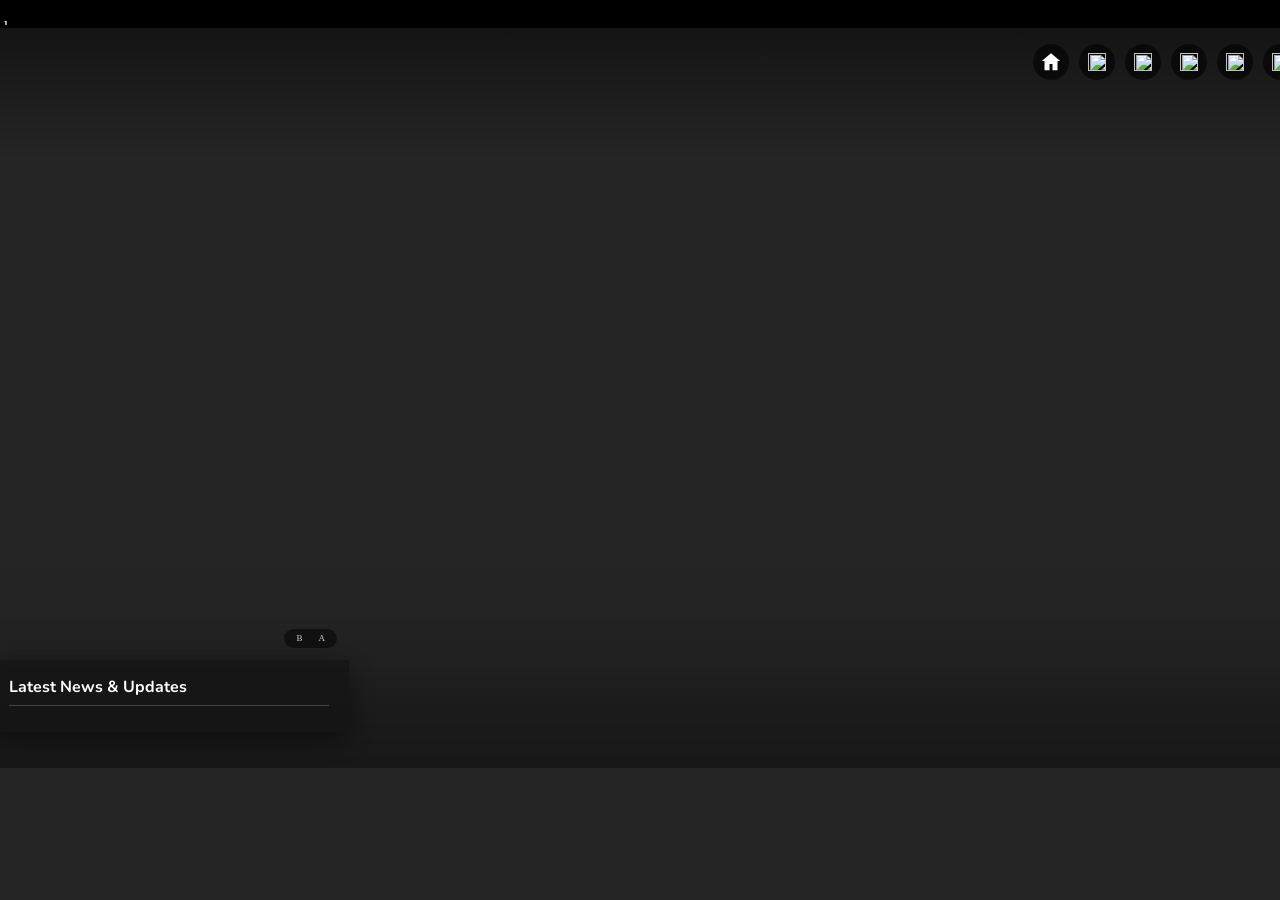
==== commit 7f83b44e: "Soften bottom background blur from 6px to 3px Co-Authored-By: Claude Fable 5 <noreply@anthropic.com>" ====
--- a/launcher.html
+++ b/launcher.html
@@ -12,7 +12,7 @@
       rel="stylesheet"
       href="https://papayacdn.s3.amazonaws.com/static/assets/styles/latale-launcher.css?1"
     /> -->
-    <link rel="stylesheet" href="./latale-launcher.css?12" />
+    <link rel="stylesheet" href="./latale-launcher.css?13" />
     <!--https://papayacdn.s3.amazonaws.com/static/assets/styles/-->
 
     <!-- HTML5 Shim and Respond.js IE8 support of HTML5 elements and media queries -->
@@ -167,7 +167,7 @@
                     type: 'GET',
                     data: {
                         cm: 'Service.Board.GetBanner',
-                        groupid: 58,
+                        groupid: 9,
                         language: lang,
                     },
                     crossDomain: true,
--- a/latale-launcher.css
+++ b/latale-launcher.css
@@ -308,8 +308,8 @@
     bottom: 0;
     height: 200px;
     background: linear-gradient(to bottom, transparent, rgba(0, 0, 0, 0.35));
-    -webkit-backdrop-filter: blur(6px);
-    backdrop-filter: blur(6px);
+    -webkit-backdrop-filter: blur(3px);
+    backdrop-filter: blur(3px);
     -webkit-mask-image: linear-gradient(to bottom, transparent, #000000 75%);
     mask-image: linear-gradient(to bottom, transparent, #000000 75%);
     z-index: 1;
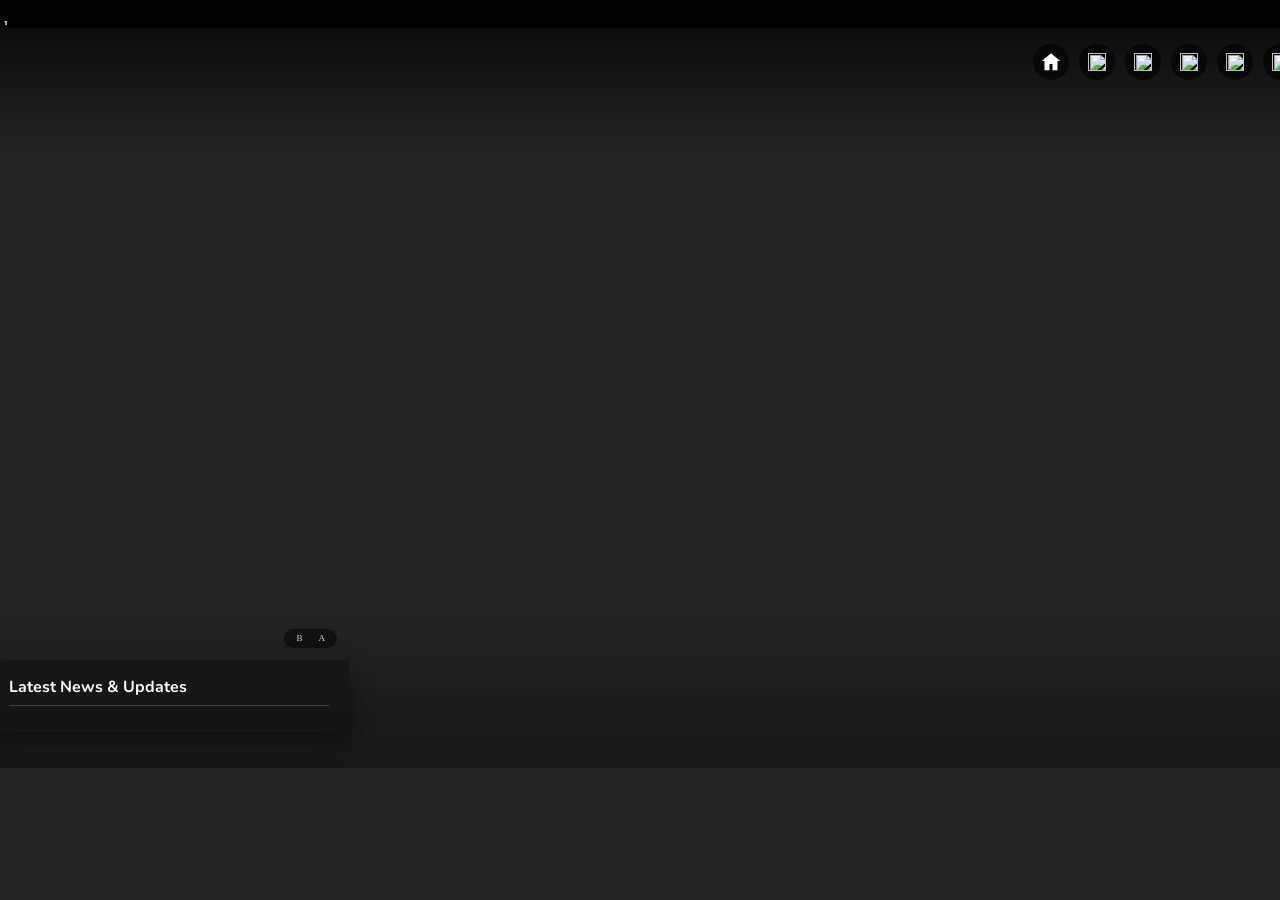
==== commit f0bbdf4f: "Cap top darkness at 0.8 alpha instead of full black Header bar and top gradient both start at rgba(0" ====
--- a/launcher.html
+++ b/launcher.html
@@ -12,7 +12,7 @@
       rel="stylesheet"
       href="https://papayacdn.s3.amazonaws.com/static/assets/styles/latale-launcher.css?1"
     /> -->
-    <link rel="stylesheet" href="./latale-launcher.css?13" />
+    <link rel="stylesheet" href="./latale-launcher.css?14" />
     <!--https://papayacdn.s3.amazonaws.com/static/assets/styles/-->
 
     <!-- HTML5 Shim and Respond.js IE8 support of HTML5 elements and media queries -->
--- a/latale-launcher.css
+++ b/latale-launcher.css
@@ -296,7 +296,7 @@
     left: 0;
     right: 0;
     height: 160px;
-    background: linear-gradient(to bottom, rgba(0, 0, 0, 0.55), transparent);
+    background: linear-gradient(to bottom, rgba(0, 0, 0, 0.8), transparent);
     z-index: 1;
     pointer-events: none;
 }
@@ -323,7 +323,7 @@
     right: 0;
     z-index: 10;
     height: 28px;
-    background-color: #000000;
+    background-color: rgba(0, 0, 0, 0.8);
     padding: 0 14px;
     display: -webkit-box;
     display: -ms-flexbox;
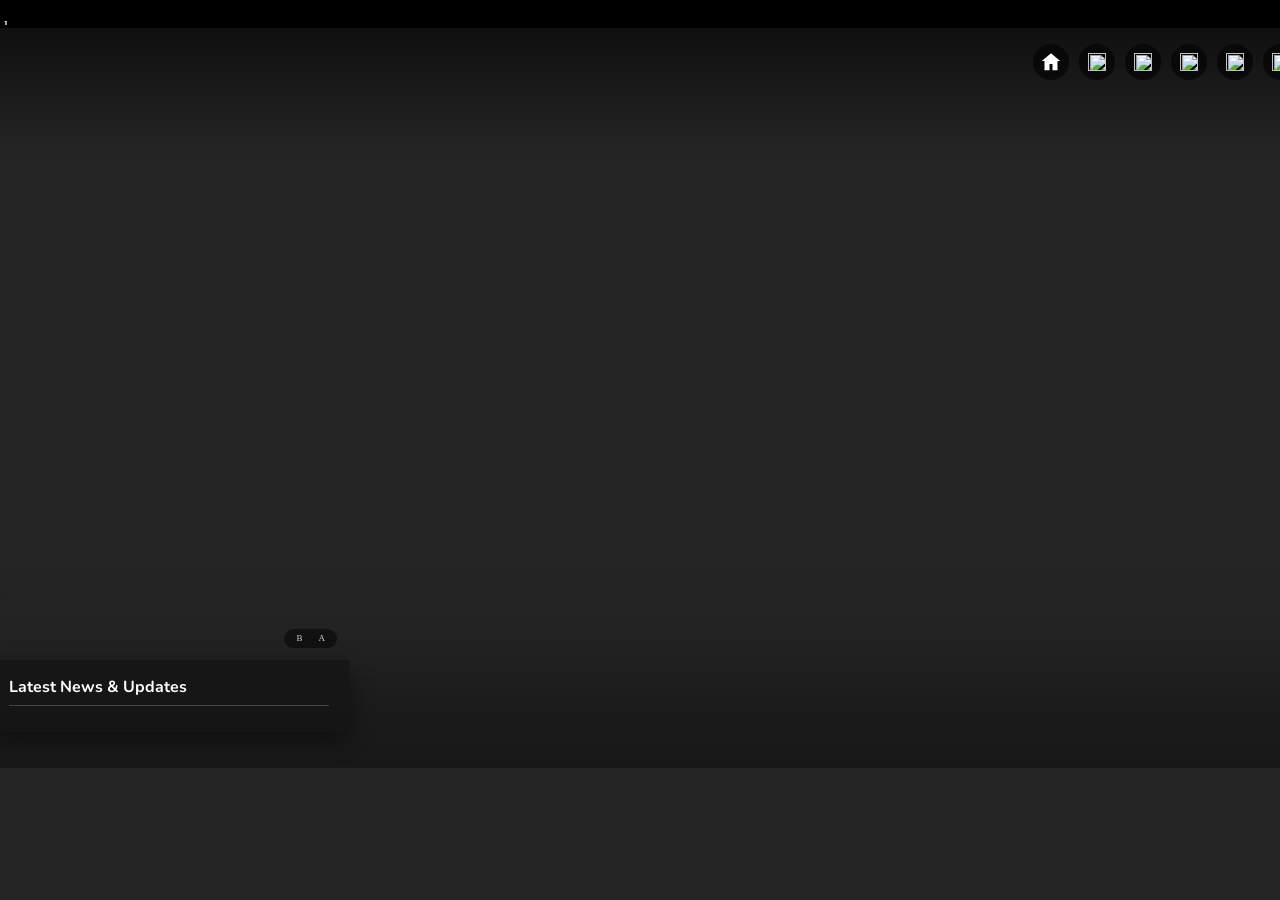
==== commit 5cab49a2: "Restore solid black header bar, start top gradient at 0.7 Solid bar against the 0.7 gradient gives a" ====
--- a/launcher.html
+++ b/launcher.html
@@ -12,7 +12,7 @@
       rel="stylesheet"
       href="https://papayacdn.s3.amazonaws.com/static/assets/styles/latale-launcher.css?1"
     /> -->
-    <link rel="stylesheet" href="./latale-launcher.css?14" />
+    <link rel="stylesheet" href="./latale-launcher.css?15" />
     <!--https://papayacdn.s3.amazonaws.com/static/assets/styles/-->
 
     <!-- HTML5 Shim and Respond.js IE8 support of HTML5 elements and media queries -->
--- a/latale-launcher.css
+++ b/latale-launcher.css
@@ -296,7 +296,7 @@
     left: 0;
     right: 0;
     height: 160px;
-    background: linear-gradient(to bottom, rgba(0, 0, 0, 0.8), transparent);
+    background: linear-gradient(to bottom, rgba(0, 0, 0, 0.7), transparent);
     z-index: 1;
     pointer-events: none;
 }
@@ -323,7 +323,7 @@
     right: 0;
     z-index: 10;
     height: 28px;
-    background-color: rgba(0, 0, 0, 0.8);
+    background-color: #000000;
     padding: 0 14px;
     display: -webkit-box;
     display: -ms-flexbox;
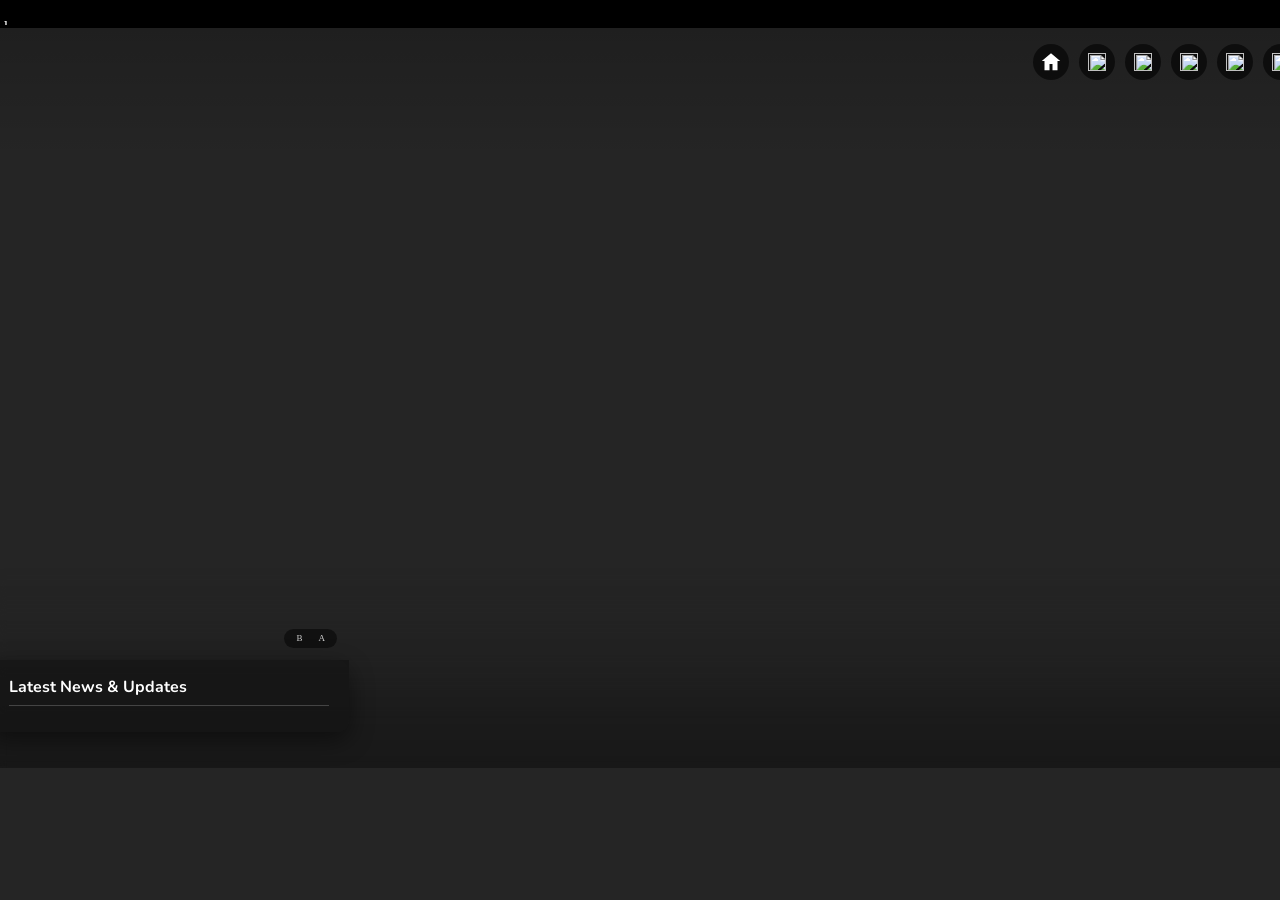
==== commit 62102980: "Lighten top gradient to 0.2 alpha Co-Authored-By: Claude Fable 5 <noreply@anthropic.com>" ====
--- a/launcher.html
+++ b/launcher.html
@@ -12,7 +12,7 @@
       rel="stylesheet"
       href="https://papayacdn.s3.amazonaws.com/static/assets/styles/latale-launcher.css?1"
     /> -->
-    <link rel="stylesheet" href="./latale-launcher.css?15" />
+    <link rel="stylesheet" href="./latale-launcher.css?16" />
     <!--https://papayacdn.s3.amazonaws.com/static/assets/styles/-->
 
     <!-- HTML5 Shim and Respond.js IE8 support of HTML5 elements and media queries -->
--- a/latale-launcher.css
+++ b/latale-launcher.css
@@ -296,7 +296,7 @@
     left: 0;
     right: 0;
     height: 160px;
-    background: linear-gradient(to bottom, rgba(0, 0, 0, 0.7), transparent);
+    background: linear-gradient(to bottom, rgba(0, 0, 0, 0.2), transparent);
     z-index: 1;
     pointer-events: none;
 }
